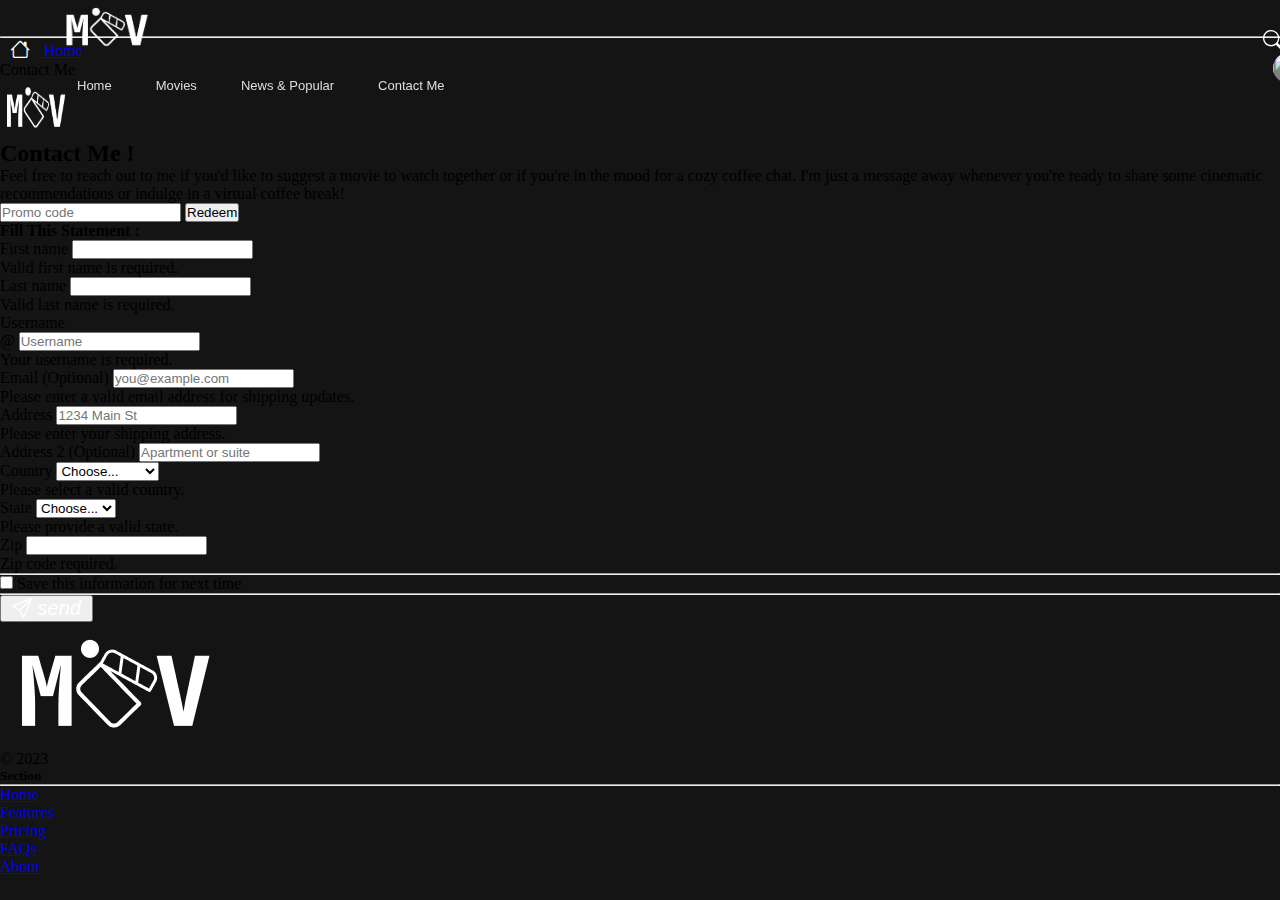
==== contact.html @ 86b83714 "Add files via upload" ====
<!doctype html>
<html lang="en">
  <head>
    <!-- Required meta tagss for new branch -->
    <meta charset="utf-8">
    <meta name="viewport" content="width=device-width, initial-scale=1">
    <!-- Bootstrap CSS -->
    <link href="https://cdn.jsdelivr.net/npm/bootstrap@5.0.2/dist/css/bootstrap.min.css" rel="stylesheet" integrity="sha384-EVSTQN3/azprG1Anm3QDgpJLIm9Nao0Yz1ztcQTwFspd3yD65VohhpuuCOmLASjC" crossorigin="anonymous">
    <link rel="stylesheet" href="./landing.css">
    <link rel="stylesheet" href="./responsive.css">
    <title>MOV</title>
    <link rel="stylesheet" href="https://cdn.jsdelivr.net/npm/bootstrap-icons@1.8.1/font/bootstrap-icons.css">
    <script src="https://ajax.googleapis.com/ajax/libs/jquery/3.6.0/jquery.min.js"></script>
  </head>
  <body>

<!--  -->
    <nav class="navbar navbar-expand-lg mov-navbar mov-padding-right mov-padding-left">
      <div class="container-fluid">
        <div class="mov-row">
          <!-- LEFT -->
          <section class="left d-flex align-items-center">
            <a class="navbar-brand" href="">
              <img src="./Assets/logo/logo2.png" alt="">
            </a>
             <!-- DROPDOWN -->
             <div class="mov-dropdown-box dropdown">
              <button class="mov-dropdown dropdown-toggle" type="button" id="dropdownMenuButton" data-toggle="dropdown" aria-haspopup="true" aria-expanded="false">
                Browse</button>
              <div class="dropdown-menu" aria-labelledby="dropdownMenuButton">
                <a class="dropdown-item" href="./landing.html">Home</a>
                <a class="dropdown-item" href="./tvshow.html">Movies</a>
                <a class="dropdown-item" href="./news.html">News & Popular</a>
                <a class="dropdown-item" href="./contact.html">Contact Me</a>
              </div>
            </div>
            <!-- TABS -->
            <div class="mov-nav">
              <section>
                <button><a href="./landing.html">Home</a></button>
                <button><a href="./tvshow.html">Movies</a></button>
                <button><a href="./news.html">News & Popular</a></button>
                <button><a href="./contact.html">Contact Me</a></button>
              </section>
            </div>
          </section>
          <!-- RIGHT -->
          <section class="right d-flex align-items-center">
            <i class="bi bi-search"></i>
            <a href="./index.html"><i class="bi bi-power"></i></a>
            <div class="mov-profile"><a href="./dibimbing-students-profile/Ega-yudhistira.html"><img class="profile-git" src="https://github.com/eghasbp.png" alt=""></a></div>
          </section> 
        </div>
      </div>
    </nav>
    <!-- /header -->
   
    <!-- content -->
    <!-- BREADCRUMB -->
  <br><br>
  <div class="container my-5">
    <nav aria-label="breadcrumb"><hr>
      <ol class="breadcrumb breadcrumb-custom overflow-hidden text-center bg-body-tertiary">
        <li class="breadcrumb-item">
          <a class="fw-semibold text-decoration-none text-warning" href="./landing.html">
            <i class="bi bi-house"></i>
            Home
          </a>
        </li>
        <li class="breadcrumb-item active text-center" aria-current="page">
          Contact Me
        </li>
      </ol>
    </nav>
  </div>


  <div class="container ">
    <main class="text-white">
      <div class="py-5 text-center">
        <img class="d-block mx-auto mb-4" src="./Assets/logo/logo2.png" alt="" width="72" height="57">
        <h2>Contact Me !</h2>
        <p class="lead">Feel free to reach out to me if you'd like to suggest a movie to watch together or if you're in the mood for a cozy coffee chat. I'm just a message away whenever you're ready to share some cinematic recommendations or indulge in a virtual coffee break!</p>
      </div>
  
      <div class="row g-5">
        <div class="col-md-5 col-lg-4 order-md-last">
          <h4 class="d-flex justify-content-between align-items-center mb-3">
           
  
          <form class="card p-2">
            <div class="input-group">
              <input type="text" class="form-control" placeholder="Promo code">
              <button type="submit" class="btn btn-secondary">Redeem</button>
            </div>
          </form>
        </div>
        <div class="col-md-7 col-lg-8">
          <h4 class="mb-3">Fill This Statement :</h4>
          <form class="needs-validation" novalidate="">
            <div class="row g-3">
              <div class="col-sm-6">
                <label for="firstName" class="form-label">First name</label>
                <input type="text" class="form-control" id="firstName" placeholder="" value="" required="">
                <div class="invalid-feedback">
                  Valid first name is required.
                </div>
              </div>
  
              <div class="col-sm-6">
                <label for="lastName" class="form-label">Last name</label>
                <input type="text" class="form-control" id="lastName" placeholder="" value="" required="">
                <div class="invalid-feedback">
                  Valid last name is required.
                </div>
              </div>
  
              <div class="col-12">
                <label for="username" class="form-label">Username</label>
                <div class="input-group has-validation">
                  <span class="input-group-text">@</span>
                  <input type="text" class="form-control" id="username" placeholder="Username" required="">
                <div class="invalid-feedback">
                    Your username is required.
                  </div>
                </div>
              </div>
  
              <div class="col-12">
                <label for="email" class="form-label">Email <span class="text-body-secondary">(Optional)</span></label>
                <input type="email" class="form-control" id="email" placeholder="you@example.com">
                <div class="invalid-feedback">
                  Please enter a valid email address for shipping updates.
                </div>
              </div>
  
              <div class="col-12">
                <label for="address" class="form-label">Address</label>
                <input type="text" class="form-control" id="address" placeholder="1234 Main St" required="">
                <div class="invalid-feedback">
                  Please enter your shipping address.
                </div>
              </div>
  
              <div class="col-12">
                <label for="address2" class="form-label">Address 2 <span class="text-body-secondary">(Optional)</span></label>
                <input type="text" class="form-control" id="address2" placeholder="Apartment or suite">
              </div>
  
              <div class="col-md-5">
                <label for="country" class="form-label">Country</label>
                <select class="form-select" id="country" required="">
                  <option value="">Choose...</option>
                  <option>United States</option>
                  <option>Indonesia</option>
                  <option>India</option>
                  <option>Japan</option>
                  <option>Russia</option>
                  <option>China</option>
                </select>
                <div class="invalid-feedback">
                  Please select a valid country.
                </div>
              </div>
  
              <div class="col-md-4">
                <label for="state" class="form-label">State</label>
                <select class="form-select" id="state" required="">
                  <option value="">Choose...</option>
                  <option>California</option>
                  <option>Jakarta</option>
                  <option>Bandung</option>
                  <option>Changi</option>
                  <option>Detroit</option>
                </select>
                <div class="invalid-feedback">
                  Please provide a valid state.
                </div>
              </div>
  
              <div class="col-md-3">
                <label for="zip" class="form-label">Zip</label>
                <input type="text" class="form-control" id="zip" placeholder="" required="">
                <div class="invalid-feedback">
                  Zip code required.
                </div>
              </div>
            </div>
  
            <hr class="my-4">
  
            <div class="form-check">
              <input type="checkbox" class="form-check-input" id="save-info">
              <label class="form-check-label" for="save-info">Save this information for next time</label>
            </div>
  
            <hr class="my-4">
  
            <button class="w-100 btn btn-warning btn-lg" type="submit"><i class="bi bi-send"> send</i></button>
          </form>
        </div>
      </div>
    </main>


  <!-- FOOTER -->
  <div class="container text-white">
    <footer
      class="row row-cols-1 row-cols-sm-2 row-cols-md-5 py-5 my-5 border-top"
    >
      <div class="col mb-3">
        <a
          href="/"
          class="d-flex align-items-center mb-3 link-body-emphasis text-decoration-none"
        >
          <img src="./Assets/logo/logo2.png" alt="" />
        </a>
        <p class="text-white">© 2023</p>
      </div>

      <div class="col mb-3"></div>
      <div class="col mb-3"></div>
      <div class="col mb-3"></div>

      <div class="col mb-3 text-center">
        <h5>
          Section
          <hr />
        </h5>
        <ul class="nav flex-column">
          <li class="nav-item mb-2">
            <a href="./landing.html" class="nav-link p-0 text-white">Home</a>
          </li>
          <li class="nav-item mb-2">
            <a href="#" class="nav-link p-0 text-white">Features</a>
          </li>
          <li class="nav-item mb-2">
            <a href="#" class="nav-link p-0 text-white">Pricing</a>
          </li>
          <li class="nav-item mb-2">
            <a href="#" class="nav-link p-0 text-white">FAQs</a>
          </li>
          <li class="nav-item mb-2">
            <a href="#" class="nav-link p-0 text-white">About</a>
          </li>
        </ul>
      </div>
    </footer>
  </div>

  <script
    src="https://code.jquery.com/jquery-3.3.1.slim.min.js"
    integrity="sha384-q8i/X+965DzO0rT7abK41JStQIAqVgRVzpbzo5smXKp4YfRvH+8abtTE1Pi6jizo"
    crossorigin="anonymous"
  ></script>
  <script
    src="https://cdn.jsdelivr.net/npm/popper.js@1.14.7/dist/umd/popper.min.js"
    integrity="sha384-UO2eT0CpHqdSJQ6hJty5KVphtPhzWj9WO1clHTMGa3JDZwrnQq4sF86dIHNDz0W1"
    crossorigin="anonymous"
  ></script>
  <script
    src="https://cdn.jsdelivr.net/npm/bootstrap@4.3.1/dist/js/bootstrap.min.js"
    integrity="sha384-JjSmVgyd0p3pXB1rRibZUAYoIIy6OrQ6VrjIEaFf/nJGzIxFDsf4x0xIM+B07jRM"
    crossorigin="anonymous"
  ></script>
  <script src="./javascript.js"></script>
</body>
</html>
---- landing.css ----
* {
  margin: 0;
  padding: 0;
}

body {
  background-color: #141414;
  overflow-x: hidden;
  width: 100vw;
  position: relative;
}

.mov-padding-left {
  padding-left: 57px;
}

.mov-padding-right {
  padding-right: 57px;
}

.mov-navbar {
  /* background-color: #0c0c0c; */
  z-index: 1000;
  transition: background 0.2s linear;
  position: fixed;
  width: 100vw;
}

.mov-row {
  width: 100%;
  display: flex;
  justify-content: space-between !important;
  align-items: center;
}

.navbar-brand img {
  width: 100px;
}

.mov-dropdown-box {
  display: none;
}

.mov-dropdown {
  background: transparent;
  color: rgba(255, 255, 255, 0.534);
  border: none;
  font-size: 12px;
}

.mov-dropdown:hover {
  color: white;
}

.mov-dropdown-box .dropdown-menu {
  background-color: #000000c7;
  font-size: 9px !important;
  color: white !important;
  margin-left: -80px;
  border-top: 3px solid #fff;
  margin-top: 30px;
  border-radius: 10px;
}

.mov-dropdown-box .dropdown-menu .dropdown-item {
  color: #ffffffcd;
  text-align: center;
  width: 250px;
  font-size: 15px;
  padding: 10px 20px;
}

.mov-dropdown-box .dropdown-menu .dropdown-item:hover {
  background-color: #ffffff23;
  color: #fff;
}

.mov-nav {
  display: block;
  align-items: center;
}

.mov-nav button {
  background-color: transparent;
  color: rgba(255, 255, 255, 0.5);
  border: none;
  font-size: 13px;
  margin: 20px;
}

.mov-nav button a {
  text-decoration: none;
  color: rgb(221, 221, 221);
}

.mov-nav button:hover {
  font-size: 1.1rem;
  color: #ffffff;
  border: 1px solid rgba(62, 62, 62, 0.464);
  border-radius: 10px;
}

i {
  font-size: 20px;
  color: #fff;
  padding: 5px 10px;
}

.mov-profile {
  width: 30px;
  height: 30px;
  background-color: gray;
  border-radius: 50%;
  margin-left: 20px;
  cursor: pointer;
}

.profile-git {
  width: 30px;
  height: 30px;
  border-radius: 50%;
}

/* VIDEO */
.mov-home-video {
  width: 100%;
  position: relative;
  z-index: 10;
}

.mov-home-video video {
  width: 100%;
  background-position: center;
  background-size: cover;
}

.mov-home-video .top {
  position: absolute;
  top: 0%;
  width: 100%;
  height: 40px;
  background: linear-gradient(to top, transparent, #000);
}

.mov-home-video .bottom {
  position: absolute;
  bottom: 0%;
  width: 100%;
  height: 30px;
  background: linear-gradient(to bottom, transparent, #000);
}

.mov-home-video .content {
  position: absolute;
  top: 0%;
  width: 100%;
  z-index: 100;
  display: flex;
}

.mov-home-video .content .left {
  margin-left: 80px;
}

.mov-home-video .content .left img {
  margin-top: 190px;
}

.mov-home-video .content .left img button {
  font-size: 10px !important;
  width: max-content !important;
  opacity: 0.8;
}

/* VIDEO */

/* CASTING */
.casting img {
  height: 40px;
  width: 40px;
  margin: 2px;
}

.actor {
  border: 1px solid white;
  border-radius: 20px;
}

.img-middle {
  width: 600px;
  height: 400px;
}

/* SLIDER */

/* .cards {
    width: 240px;
    background: #141414;
    border-radius: 4px;
    transition: 0.2s linear;
    margin: 3px;
    position: relative;
}

.cards:hover {
    transform: scale(2);
    z-index: 10;
}

.card-icon {
    color: white;
    padding: 0px !important;
    font-size: 28px;
    border-radius: 50%;
    cursor: pointer;
}

.slider1{
    position: absolute;
    top: 1100px;
    z-index: 500;
} */
/* SLIDER */

.modal-content {
  width: auto;
  background-color: #141414e2;
}
---- responsive.css ----
/* all responsive css */

/* @media(max-width: 989px) and (min-width:767.98px){
    .navbar-brand img{
        width: 43% !important;
    }
    .mov-padding-left{
        padding-left: 10px  !important;
    } 
    
    .mov-padding-right {
        padding-right: 10px !important;
    }
    
    .mov-dropdown-box{
        display: block !important ;
        right: 100px;
    }
    .mov-nav{
        display: none;
    }

    i{
        font-size: 16px;
        cursor: pointer;
        padding: 10px !important;
    }
    .mov-profile{
        margin-left: 15px !important;
    }

    .mov-home-video .content .left {
        margin-left: 80px !important
    }
    .mov-home-video .content .left img {
        margin-top: 180px;
        width: 200px;
    }

} */

@media (max-width: 767.98px) {
  .navbar-brand img {
    width: 43% !important;
  }
  .mov-padding-left {
    padding-left: 10px !important;
  }

  .mov-padding-right {
    padding-right: 10px !important;
  }

  .mov-dropdown-box {
    display: block !important ;
    right: 100px;
  }
  .mov-nav {
    display: none;
  }

  i {
    font-size: 12px;
    cursor: pointer;
    padding: 5px !important;
  }
  .mov-profile {
    margin-left: 10px !important;
  }

  .mov-home-video .content .left {
    margin-left: 25px !important;
  }
  .mov-home-video .content .left img {
    margin-top: 90px;
    width: 150px;
  }

  .mov-home-video .content .left .actor {
    width: 30px;
    height: 30px;
  }

  /* new */
  .card {
    width: 150px;
  }

  .card-icon {
    font-size: 17px !important;
  }

  .slider1 {
    top: 420px;
    margin-left: 0px;
  }

  .img-middle {
    width: 300px;
    height: 150px;
  }
}
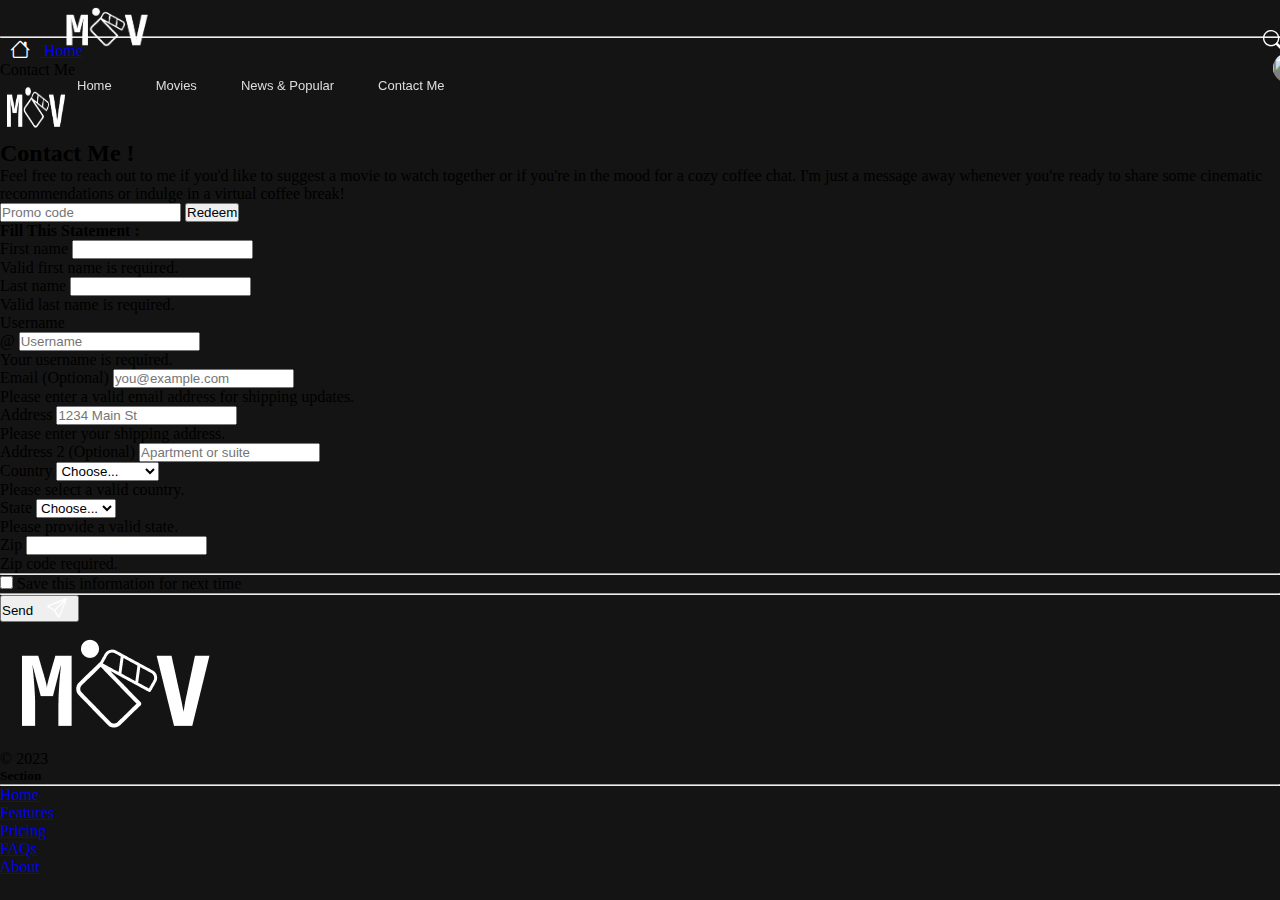
==== commit da79e818: "add alert" ====
--- a/contact.html
+++ b/contact.html
@@ -196,7 +196,9 @@
   
             <hr class="my-4">
   
-            <button class="w-100 btn btn-warning btn-lg" type="submit"><i class="bi bi-send"> send</i></button>
+            <div id="liveAlertPlaceholder"></div>
+            <button type="button" class="btn btn-warning text-white fw-bold " id="liveAlertBtn">Send <i class="bi bi-send"></i></button>
+            
           </form>
         </div>
       </div>
